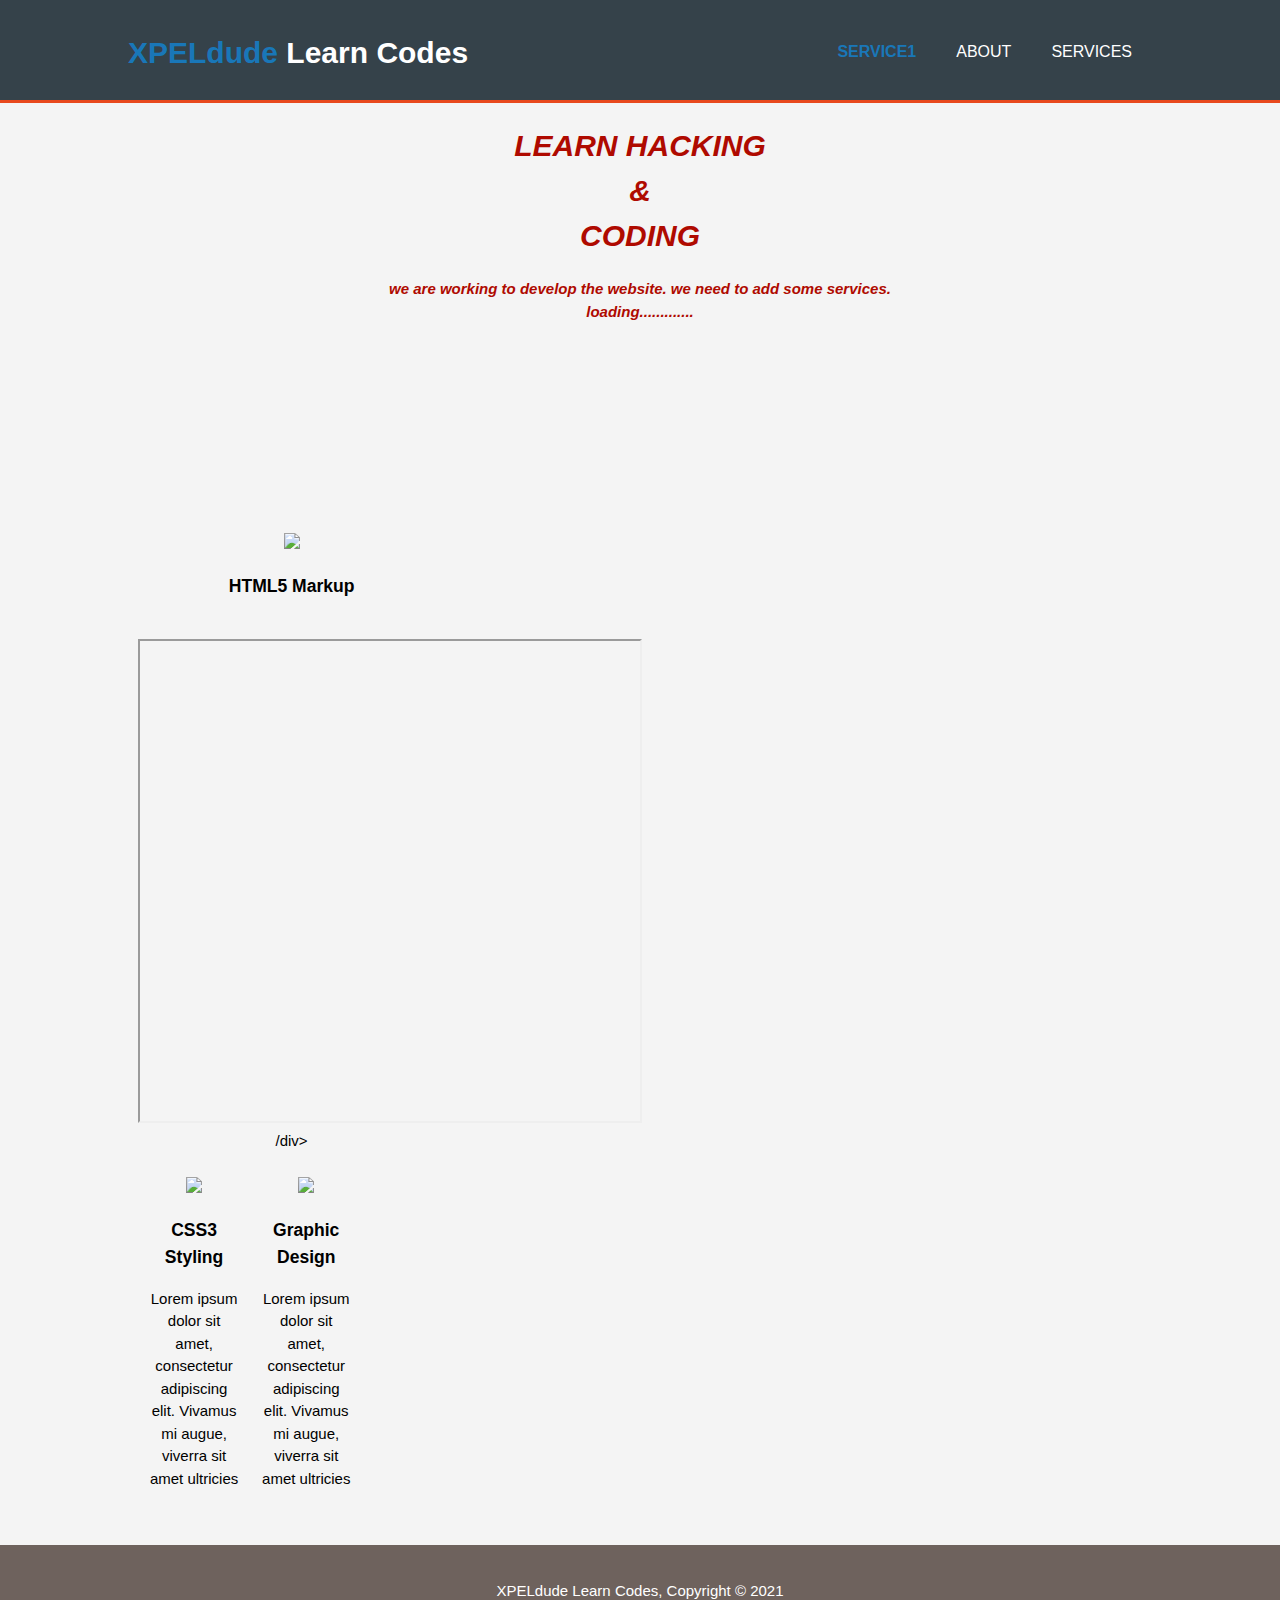
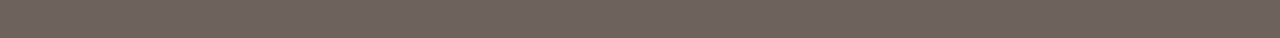
==== hack.html @ 5b80550c "Update hack.html" ====
<!DOCTYPE html>
<html>
  <head>
    <meta charset="utf-8">
    <meta name="description" content="Affordable and professional web design">
	  <meta name="keywords" content="web design, affordable web design, professional web design">
  	<meta name="author" content="shaheer">
    <title>XPELdude Learn codes | Welcome</title>
    <link rel="stylesheet" href="./css/style.css">
    <link rel="icon" href="img/favicon.png">
  </head>
  <body>
    <header>
      <div class="container">
        <div id="branding">
          <h1><span class="highlight">XPELdude</span></span> Learn Codes</h1>
        </div>
        <nav>
          <ul>
            <li class="current"><a href="hack.html">service1</a></li>
            <li><a href="about.html">about</a></li>
            <li><a href="services.html">Services</a></li>
          </ul>
        </nav>
      </div>
    </header>

    <section id="showcase2">
      <div class="container">
        <h1><b><i>LEARN HACKING <br>&<br> CODING</h1>
        <p>we are working to develop the website.
        we need to add some services.<br>
        loading.............</p></b></i>
      </div>
    </section>

    

    <section id="boxes">
      <div class="container">
        <div class="box">
          <img src="./img/logo_html.png">
          <h3>HTML5 Markup</h3>
          <p>
         
        
<br><iframe height="480" width="500"  

src="https://www.youtube.com/embed/il_t1WVLNxk"> 

</iframe>
/div>

        <div class="box">

          <img src="./img/logo_css.png">
          <h3>CSS3 Styling</h3>
          <p>Lorem ipsum dolor sit amet, consectetur adipiscing elit. Vivamus mi augue, viverra sit amet ultricies</p>
        </div>
        <div class="box">
          <img src="./img/logo_brush.png">
          <h3>Graphic Design</h3>
          <p>Lorem ipsum dolor sit amet, consectetur adipiscing elit. Vivamus mi augue, viverra sit amet ultricies</p>
        </div>
      </div>
    </section>

    <footer>
      <p>XPELdude Learn Codes, Copyright &copy; 2021</p>
    </footer>
  </body>
</html>
---- css/style.css ----
body{
  font: 15px/1.5 Arial, Helvetica,sans-serif;
  padding:0;
  margin:0;
  background-color:#f4f4f4;
}

/* Global */
.container{
  width:80%;
  margin:auto;
  overflow:hidden;
}

ul{
  margin:0;
  padding:0;
}

.button_1{
  height:38px;
  background:#1977B8;
  border:0;
  padding-left: 20px;
  padding-right:20px;
  color:#ffffff;
}

.button_3{
  height:38px;
  background:#373773;
  border:0;
  padding-left: 20px;
  padding-right:20px;
  color:#ffffff;
  }
.dark{
  padding:15px;
  background:#35424a;
  color:#ffffff;
  margin-top:10px;
  margin-bottom:10px;
}

/* Header **/
header{
  background:#35424a;
  color:#ffffff;
  padding-top:30px;
  min-height:70px;
  border-bottom:#e8491d 3px solid;
}

header a{
  color:#ffffff;
  text-decoration:none;
  text-transform: uppercase;
  font-size:16px;
}

header li{
  float:left;
  display:inline;
  padding: 0 20px 0 20px;
}

header #branding{
  float:left;
}

header #branding h1{
  margin:0;
}

header nav{
  float:right;
  margin-top:10px;
}

header .highlight, header .current a{
  color:#1977B8;
  font-weight:bold;
}

header a:hover{
  color:#cccccc;
  font-weight:bold;
}

/* Showcase */
#showcase{
  min-height:400px;
  background:url('../img/showcase.jpg') no-repeat;
  background-position: center;
  background-size: cover;
  text-align:center;
  color:#ffffff;
}

#showcase2{
  min-height:400px;
  background:url('../img/j4p.gif') no-repeat;
  background-position: center;
  background-size: cover;
  text-align:center;
  color:#AF0A00;
  }
#showcase h1{
  margin-top:100px;
  font-size:55px;
  margin-bottom:10px;
}

#showcase p{
  font-size:20px;
}

/* Newsletter */
#newsletter{
  padding:15px;
  color:#ffffff;
  background:#35424a
}

#newsletter h1{
  float:left;
}

#newsletter form {
  float:right;
  margin-top:15px;
}

#newsletter input[type="email"]{
  padding:4px;
  height:25px;
  width:250px;
}

/* Boxes */
#boxes{
  margin-top:20px;
}

#boxes .box{
  float:left;
  text-align: center;
  width:30%;
  padding:10px;
}

#boxes .box img{
  width:90px;
}

/* Sidebar */
aside#sidebar{
  float:right;
  width:30%;
  margin-top:10px;
}

aside#sidebar .quote input, aside#sidebar .quote textarea{
  width:90%;
  padding:5px;
}

/* Main-col */
article#main-col{
  float:left;
  width:65%;
}

/* Services */
ul#services li{
  list-style: none;
  padding:20px;
  border: #cccccc solid 1px;
  margin-bottom:5px;
  background:#e6e6e6;
}

footer{
  padding:20px;
  margin-top:20px;
  color:#ffffff;
  background-color:#6E625D;
  text-align: center;
}

/* Media Queries */
@media(max-width: 768px){
  header #branding,
  header nav,
  header nav li,
  #newsletter h1,
  #newsletter form,
  #boxes .box,
  article#main-col,
  aside#sidebar{
    float:none;
    text-align:center;
    width:100%;
  }

  header{
    padding-bottom:20px;
  }

  #showcase h1{
    margin-top:40px;
  }

  #newsletter button, .quote button{
    display:block;
    width:100%;
  }

  #newsletter form input[type="email"], .quote input, .quote textarea{
    width:100%;
    margin-bottom:5px;
  }
}
,
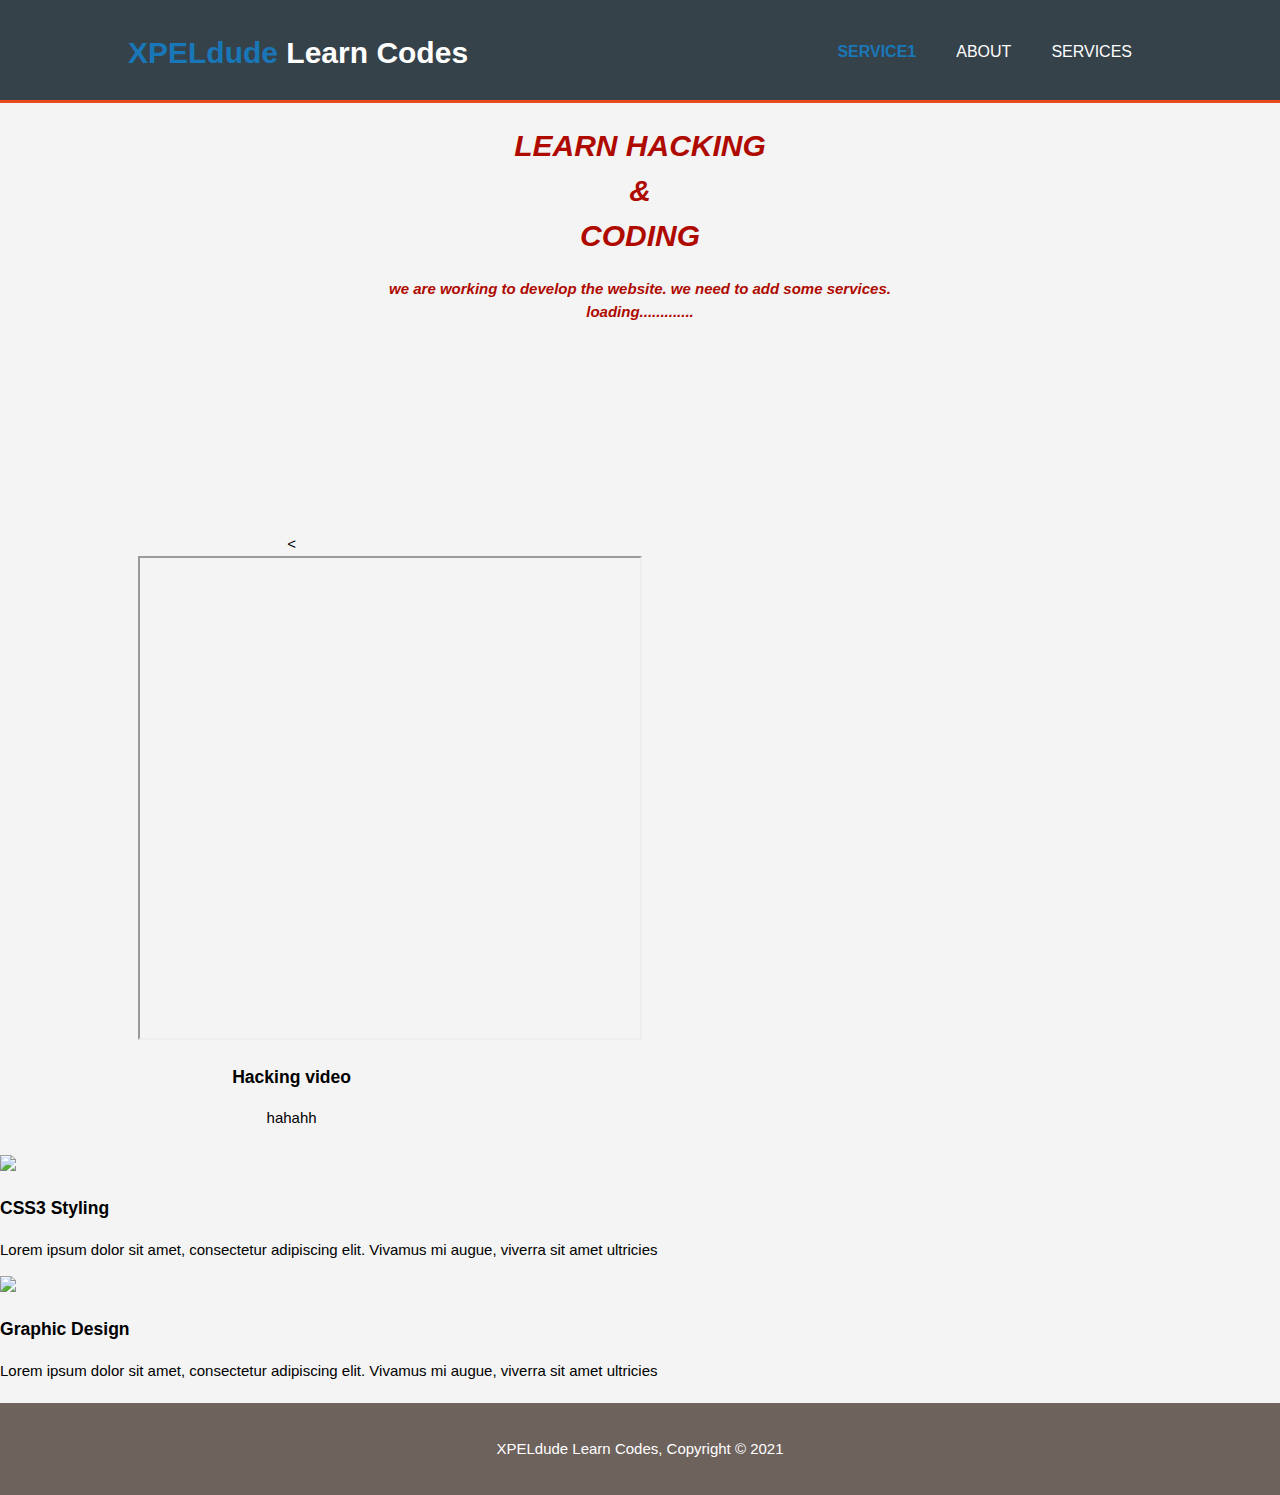
==== commit 8c3d5396: "Update hack.html" ====
--- a/hack.html
+++ b/hack.html
@@ -39,17 +39,19 @@
     <section id="boxes">
       <div class="container">
         <div class="box">
-          <img src="./img/logo_html.png">
-          <h3>HTML5 Markup</h3>
-          <p>
-         
-        
-<br><iframe height="480" width="500"  
+          <<iframe height="480" width="500"  
 
 src="https://www.youtube.com/embed/il_t1WVLNxk"> 
 
 </iframe>
-/div>
+          <h3>Hacking video</h3>
+          <p>
+         hahahh</p>
+        
+
+</div>
+</div>
+</section>
 
         <div class="box">
 
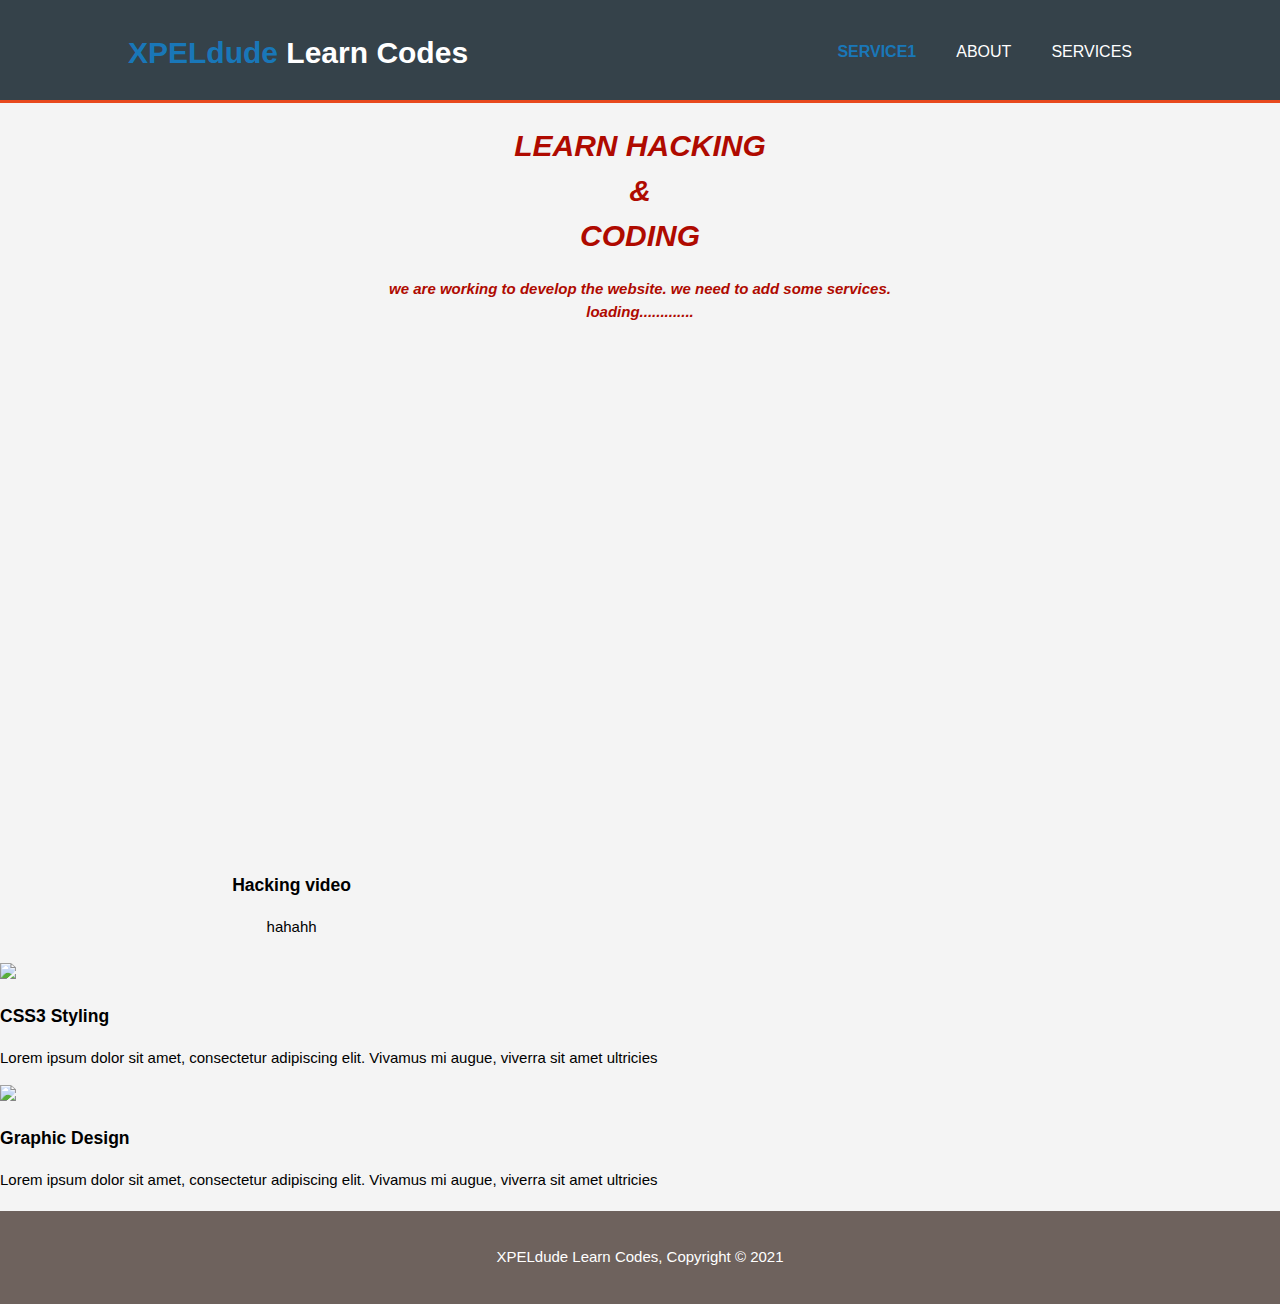
==== commit 4bb3d704: "Update hack.html" ====
--- a/hack.html
+++ b/hack.html
@@ -39,11 +39,8 @@
     <section id="boxes">
       <div class="container">
         <div class="box">
-          <<iframe height="480" width="500"  
-
-src="https://www.youtube.com/embed/il_t1WVLNxk"> 
-
-</iframe>
+          
+				<iframe width="560" height="315" src="https://www.youtube.com/embed/DDqEziGTpOs" title="YouTube video player" frameborder="0" allow="accelerometer; autoplay; clipboard-write; encrypted-media; gyroscope; picture-in-picture" allowfullscreen></iframe>
           <h3>Hacking video</h3>
           <p>
          hahahh</p>
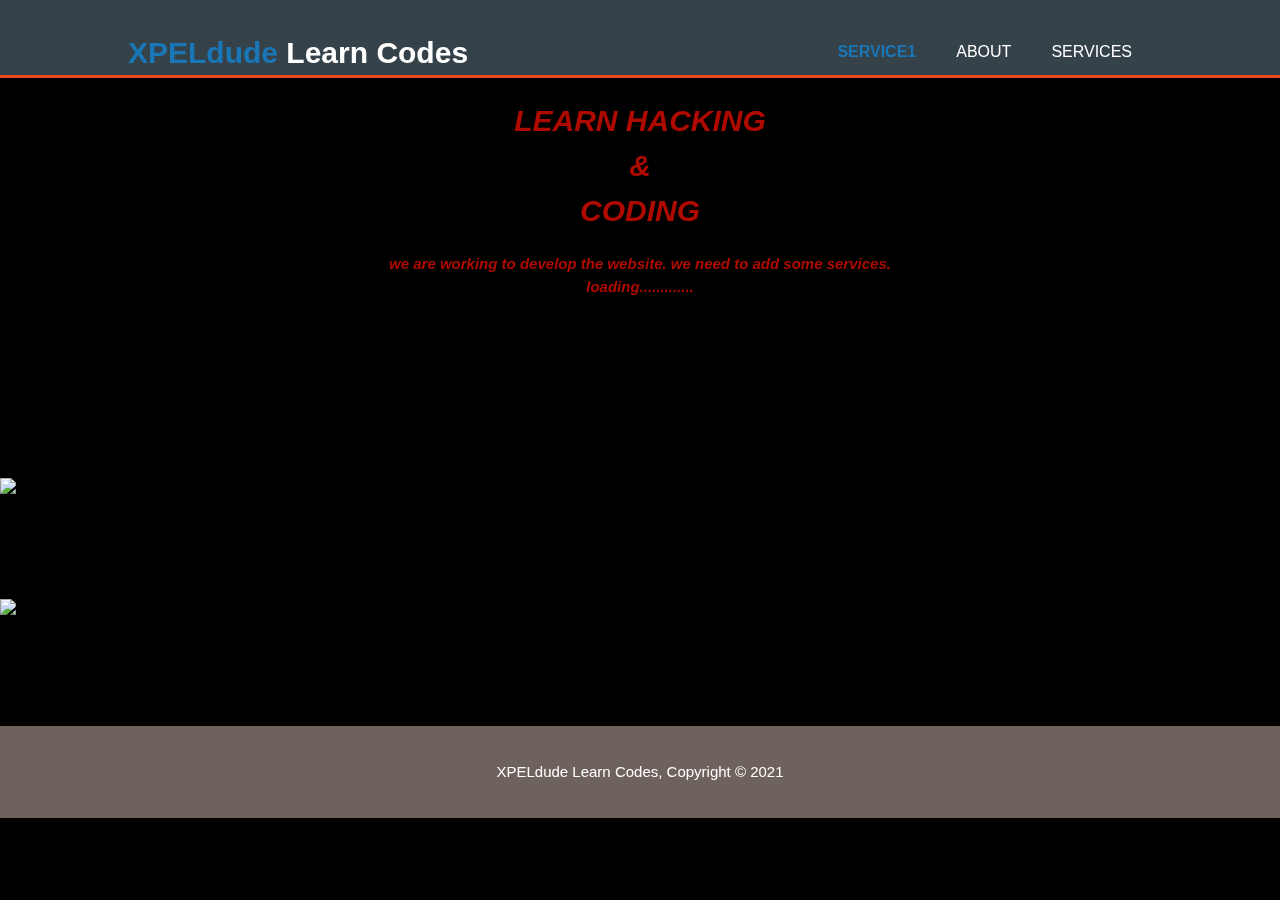
==== commit bfb34b09: "Update hack.html" ====
--- a/hack.html
+++ b/hack.html
@@ -36,11 +36,10 @@
 
     
 
-    <section id="boxes">
-      <div class="container">
-        <div class="box">
+    <div class="video-background">
+    <div class="video-foreground">
           
-				<iframe width="560" height="315" src="https://www.youtube.com/embed/DDqEziGTpOs" title="YouTube video player" frameborder="0" allow="accelerometer; autoplay; clipboard-write; encrypted-media; gyroscope; picture-in-picture" allowfullscreen></iframe>
+				<iframe src="https://www.youtube.com/embed/DDqEziGTpOs" title="YouTube video player" frameborder="0" allow="accelerometer; autoplay; clipboard-write; encrypted-media; gyroscope; picture-in-picture" allowfullscreen></iframe>
           <h3>Hacking video</h3>
           <p>
          hahahh</p>
--- a/css/style.css
+++ b/css/style.css
@@ -10,6 +10,37 @@
   width:80%;
   margin:auto;
   overflow:hidden;
+}
+
+* { box-sizing: border-box; }
+.video-background {
+  background: #000;
+  position: fixed;
+  top: 0; right: 0; bottom: 0; left: 0;
+  z-index: -99;
+}
+.video-foreground,
+.video-background iframe {
+  position: absolute;
+  top: 0;
+  left: 0;
+  width: 100%;
+  height: 100%;
+  pointer-events: none;
+}
+
+@media (min-aspect-ratio: 16/9) {
+  .video-foreground { height: 300%; top: -100%; }
+}
+@media (max-aspect-ratio: 16/9) {
+  .video-foreground { width: 300%; left: -100%; }
+}
+@media all and (max-width: 600px) {
+.vid-info { width: 50%; padding: .5rem; }
+.vid-info h1 { margin-bottom: .2rem; }
+}
+@media all and (max-width: 500px) {
+.vid-info .acronym { display: none; }
 }
 
 ul{
